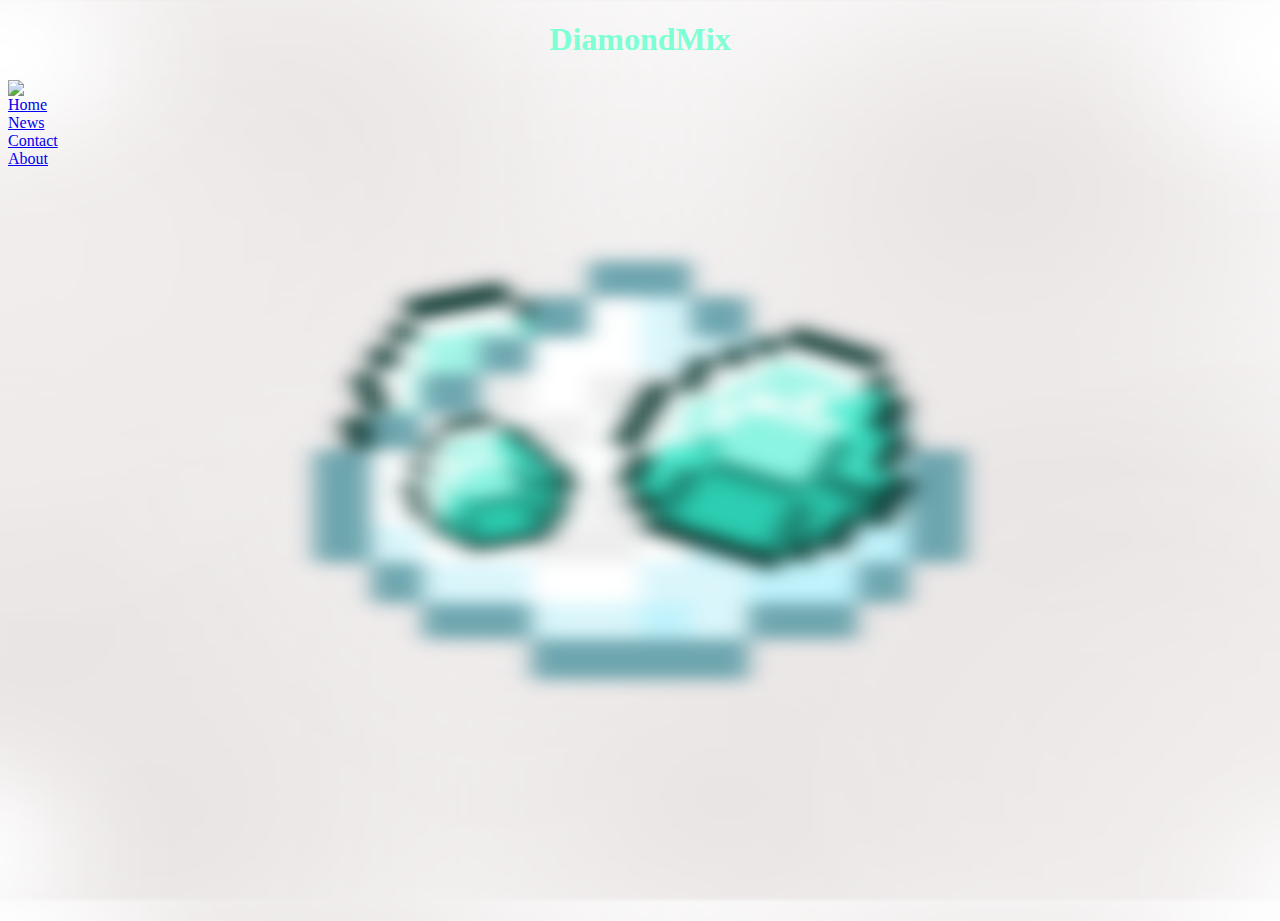
==== index.html @ b134446c "Update index.html" ====
<!DOCTYPE html>
<html>
   <head>
          <title>DiamondMix, vanilla MC server!</title>
      <link rel="shortcut icon" type="image/x-icon" href="logo.ico">
   <style type="text/css">
        html, 
body {
   height: 100%;
}
      
body {           
background-image: url(Background.png);1
background-repeat: no-repeat;
background-size: 100% 100%;
}
      
h1 {
   
   text-align: center;
   color: Aquamarine;
}
ul {
    list-style-type: none;
    margin: 0;
    padding: 0;
}'
li a {
    display: block;
    width: 60px;
}
   </style>
      </head>
      <body> 
         <h1 style="font-family:Arial Black;">DiamondMix</h1>
         <img src="header.png" style = "display: block; margin-left: auto; margin-right: auto;"/>
         <ul>
  <li><a href="#home">Home</a></li>
  <li><a href="#news">News</a></li>
  <li><a href="#contact">Contact</a></li>
  <li><a href="#about">About</a></li>
</ul>

   
    </body>
    </html>
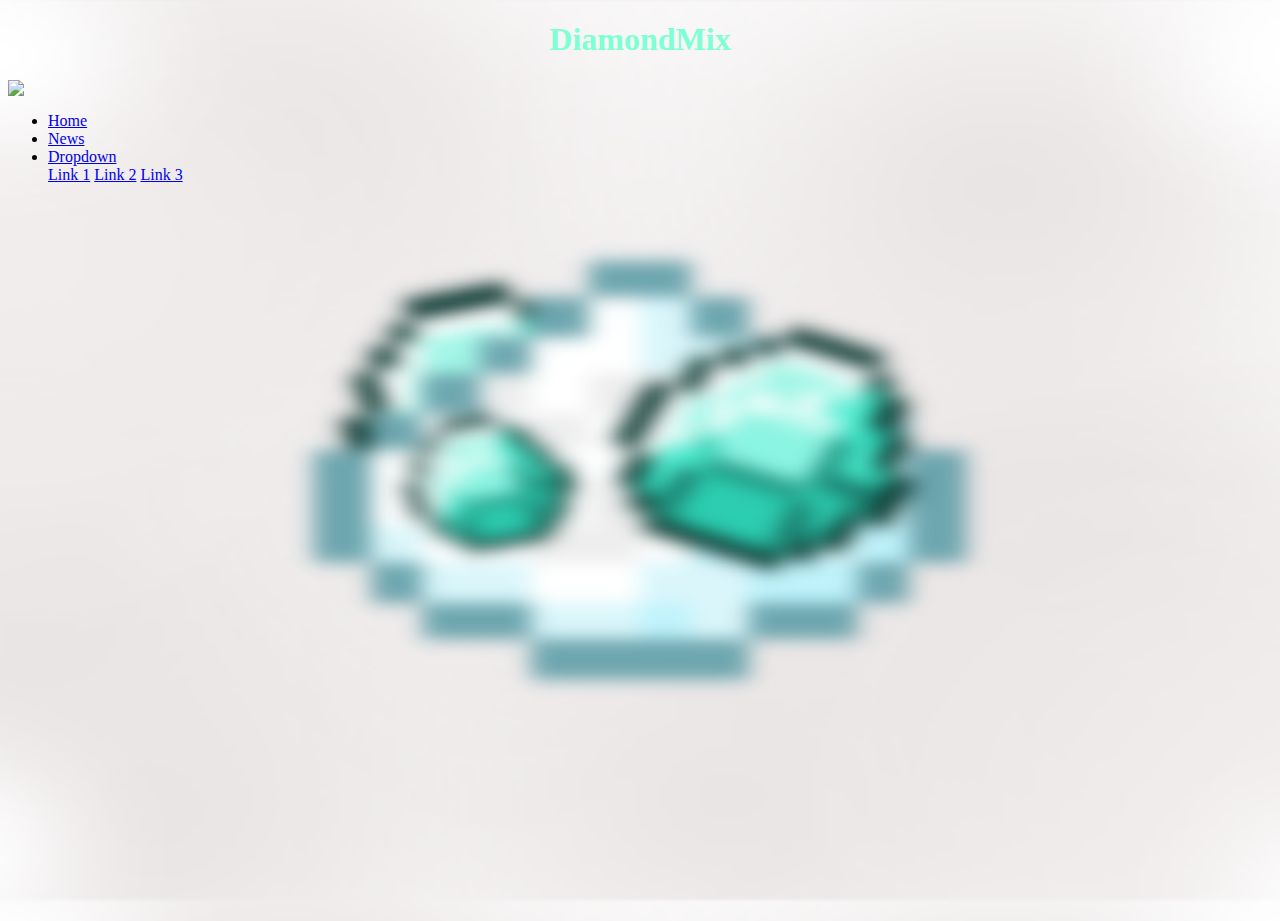
==== commit 7f63b512: "Update index.html" ====
--- a/index.html
+++ b/index.html
@@ -19,26 +19,72 @@
    
    text-align: center;
    color: Aquamarine;
-}
 ul {
     list-style-type: none;
     margin: 0;
     padding: 0;
-}'
-li a {
+    overflow: hidden;
+    background-color: #333;
+}
+
+li {
+    float: left;
+}
+
+li a, .dropbtn {
+    display: inline-block;
+    color: white;
+    text-align: center;
+    padding: 14px 16px;
+    text-decoration: none;
+}
+
+li a:hover, .dropdown:hover .dropbtn {
+    background-color: red;
+}
+
+li.dropdown {
+    display: inline-block;
+}
+
+.dropdown-content {
+    display: none;
+    position: absolute;
+    background-color: #f9f9f9;
+    min-width: 160px;
+    box-shadow: 0px 8px 16px 0px rgba(0,0,0,0.2);
+    z-index: 1;
+}
+
+.dropdown-content a {
+    color: black;
+    padding: 12px 16px;
+    text-decoration: none;
     display: block;
-    width: 60px;
+    text-align: left;
+}
+
+.dropdown-content a:hover {background-color: #f1f1f1}
+
+.dropdown:hover .dropdown-content {
+    display: block;
 }
    </style>
       </head>
       <body> 
          <h1 style="font-family:Arial Black;">DiamondMix</h1>
          <img src="header.png" style = "display: block; margin-left: auto; margin-right: auto;"/>
-         <ul>
+    <ul>
   <li><a href="#home">Home</a></li>
   <li><a href="#news">News</a></li>
-  <li><a href="#contact">Contact</a></li>
-  <li><a href="#about">About</a></li>
+  <li class="dropdown">
+    <a href="javascript:void(0)" class="dropbtn">Dropdown</a>
+    <div class="dropdown-content">
+      <a href="#">Link 1</a>
+      <a href="#">Link 2</a>
+      <a href="#">Link 3</a>
+    </div>
+  </li>
 </ul>
 
    
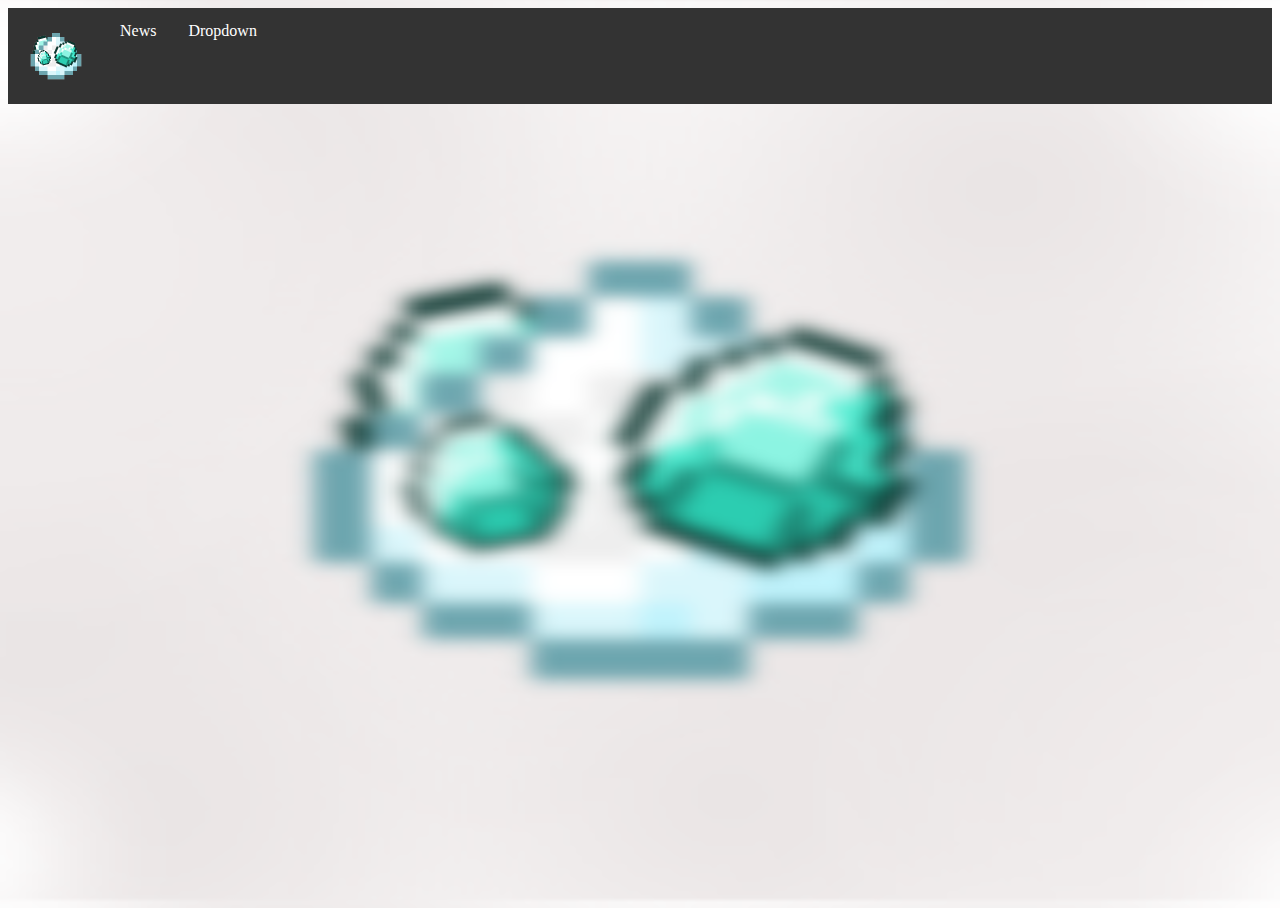
==== commit 2285202c: "Update index.html" ====
--- a/index.html
+++ b/index.html
@@ -1,24 +1,17 @@
 <!DOCTYPE html>
 <html>
    <head>
+      <meta charset="UTF-8">
           <title>DiamondMix, vanilla MC server!</title>
       <link rel="shortcut icon" type="image/x-icon" href="logo.ico">
+      <link rel="stylesheet" href="main.css">
    <style type="text/css">
+      
+      <!-- Css code \/ -->
         html, 
 body {
    height: 100%;
 }
-      
-body {           
-background-image: url(Background.png);1
-background-repeat: no-repeat;
-background-size: 100% 100%;
-}
-      
-h1 {
-   
-   text-align: center;
-   color: Aquamarine;
 ul {
     list-style-type: none;
     margin: 0;
@@ -56,6 +49,49 @@
     z-index: 1;
 }
 
+
+body {           
+background-image: url(Background.png);1
+background-repeat: no-repeat;
+background-size: 100% 100%;
+}
+ul {
+    list-style-type: none;
+    margin: 0;
+    padding: 0;
+    overflow: hidden;
+    background-color: #333;
+}
+
+li {
+    float: left;
+}
+
+li a, .dropbtn {
+    display: inline-block;
+    color: white;
+    text-align: center;
+    padding: 14px 16px;
+    text-decoration: none;
+}
+
+li a:hover, .dropdown:hover .dropbtn {
+    background-color: Aquamarine;
+}
+
+li.dropdown {
+    display: inline-block;
+}
+
+.dropdown-content {
+    display: none;
+    position: absolute;
+    background-color: #f9f9f9;
+    min-width: 160px;
+    box-shadow: 0px 8px 16px 0px rgba(0,0,0,0.2);
+    z-index: 1;
+}
+
 .dropdown-content a {
     color: black;
     padding: 12px 16px;
@@ -72,17 +108,14 @@
    </style>
       </head>
       <body> 
-         <h1 style="font-family:Arial Black;">DiamondMix</h1>
-         <img src="header.png" style = "display: block; margin-left: auto; margin-right: auto;"/>
+ 
     <ul>
-  <li><a href="#home">Home</a></li>
+  <li><a href="https://diamondmix.github.io/"><img src="logo.ico" /></a></li>
   <li><a href="#news">News</a></li>
   <li class="dropdown">
     <a href="javascript:void(0)" class="dropbtn">Dropdown</a>
     <div class="dropdown-content">
-      <a href="#">Link 1</a>
-      <a href="#">Link 2</a>
-      <a href="#">Link 3</a>
+       <p>Best server in the whole world. believe it.</p>
     </div>
   </li>
 </ul>
--- a/main.css
+++ b/main.css
@@ -0,0 +1,15 @@
+html, 
+body {
+height: 100%;
+}
+                       
+body {           
+background-image: url(cauldronedit.JPG);1
+background-repeat: no-repeat;
+background-size: 100% 100%;
+}
+         
+h1 {
+    text-align: center;
+    color: Aquamarine;
+}
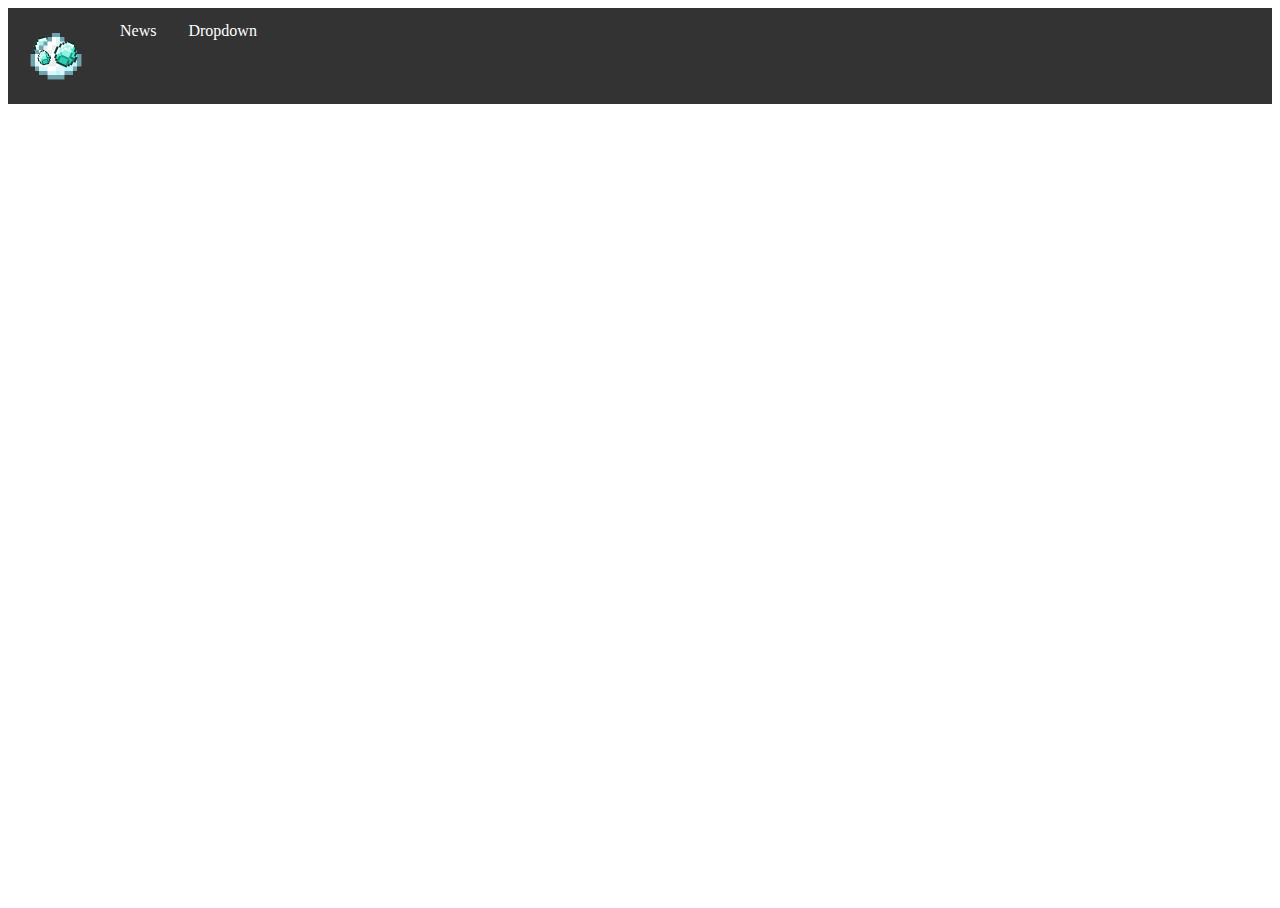
==== commit 570943f1: "Update index.html" ====
--- a/index.html
+++ b/index.html
@@ -51,7 +51,7 @@
 
 
 body {           
-background-image: url(Background.png);1
+background-image: url(BG.png);1
 background-repeat: no-repeat;
 background-size: 100% 100%;
 }
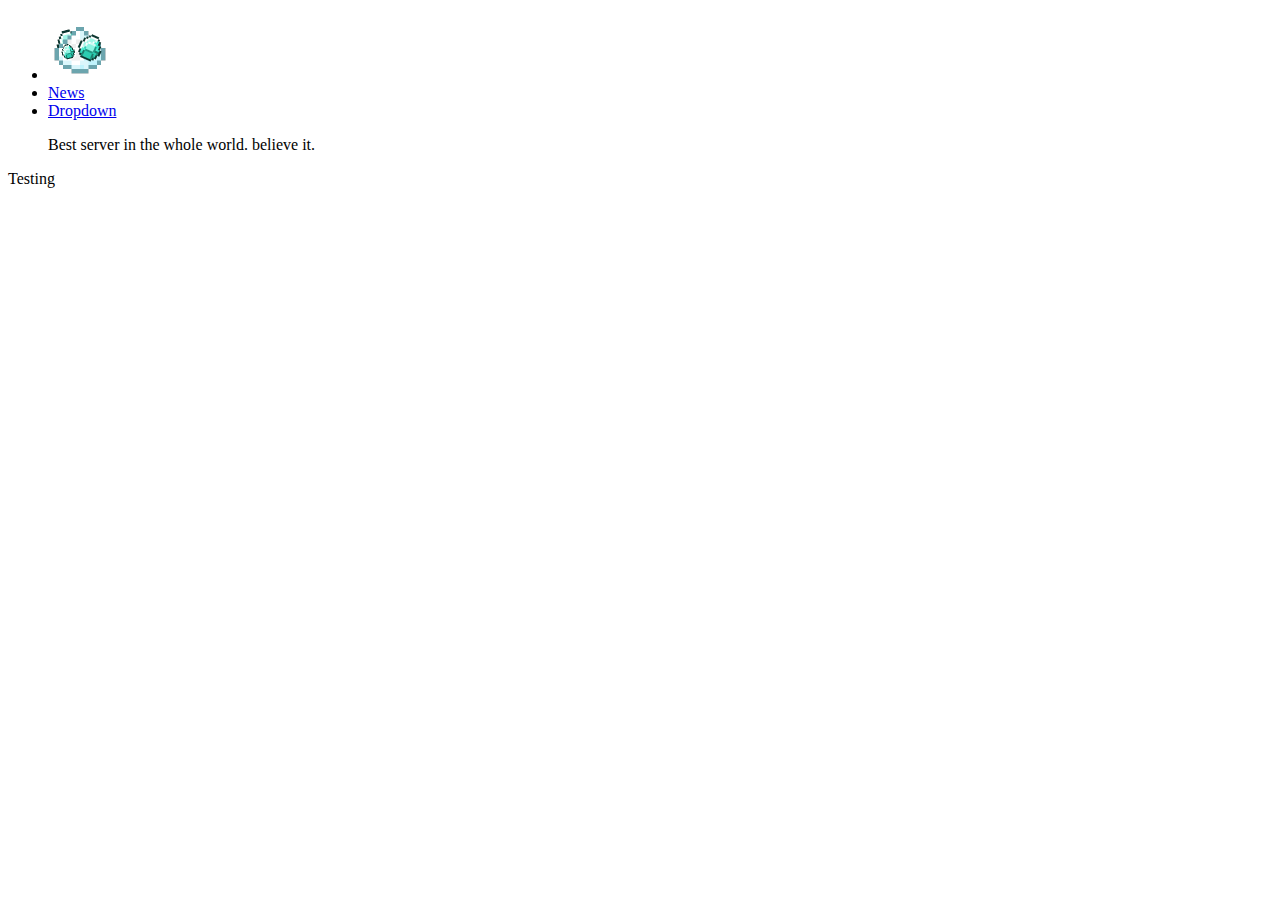
==== commit 068a2baa: "Update index.html" ====
--- a/index.html
+++ b/index.html
@@ -4,108 +4,7 @@
       <meta charset="UTF-8">
           <title>DiamondMix, vanilla MC server!</title>
       <link rel="shortcut icon" type="image/x-icon" href="logo.ico">
-      <link rel="stylesheet" href="main.css">
-   <style type="text/css">
-      
-      <!-- Css code \/ -->
-        html, 
-body {
-   height: 100%;
-}
-ul {
-    list-style-type: none;
-    margin: 0;
-    padding: 0;
-    overflow: hidden;
-    background-color: #333;
-}
-
-li {
-    float: left;
-}
-
-li a, .dropbtn {
-    display: inline-block;
-    color: white;
-    text-align: center;
-    padding: 14px 16px;
-    text-decoration: none;
-}
-
-li a:hover, .dropdown:hover .dropbtn {
-    background-color: red;
-}
-
-li.dropdown {
-    display: inline-block;
-}
-
-.dropdown-content {
-    display: none;
-    position: absolute;
-    background-color: #f9f9f9;
-    min-width: 160px;
-    box-shadow: 0px 8px 16px 0px rgba(0,0,0,0.2);
-    z-index: 1;
-}
-
-
-body {           
-background-image: url(BG.png);1
-background-repeat: no-repeat;
-background-size: 100% 100%;
-}
-ul {
-    list-style-type: none;
-    margin: 0;
-    padding: 0;
-    overflow: hidden;
-    background-color: #333;
-}
-
-li {
-    float: left;
-}
-
-li a, .dropbtn {
-    display: inline-block;
-    color: white;
-    text-align: center;
-    padding: 14px 16px;
-    text-decoration: none;
-}
-
-li a:hover, .dropdown:hover .dropbtn {
-    background-color: Aquamarine;
-}
-
-li.dropdown {
-    display: inline-block;
-}
-
-.dropdown-content {
-    display: none;
-    position: absolute;
-    background-color: #f9f9f9;
-    min-width: 160px;
-    box-shadow: 0px 8px 16px 0px rgba(0,0,0,0.2);
-    z-index: 1;
-}
-
-.dropdown-content a {
-    color: black;
-    padding: 12px 16px;
-    text-decoration: none;
-    display: block;
-    text-align: left;
-}
-
-.dropdown-content a:hover {background-color: #f1f1f1}
-
-.dropdown:hover .dropdown-content {
-    display: block;
-}
-   </style>
+      <link rel="stylesheet" type="text/css" whref="main.css">
       </head>
       <body> 
  
@@ -119,6 +18,7 @@
     </div>
   </li>
 </ul>
+         <p style="font-family: Impact;">Testing</p>
 
    
     </body>
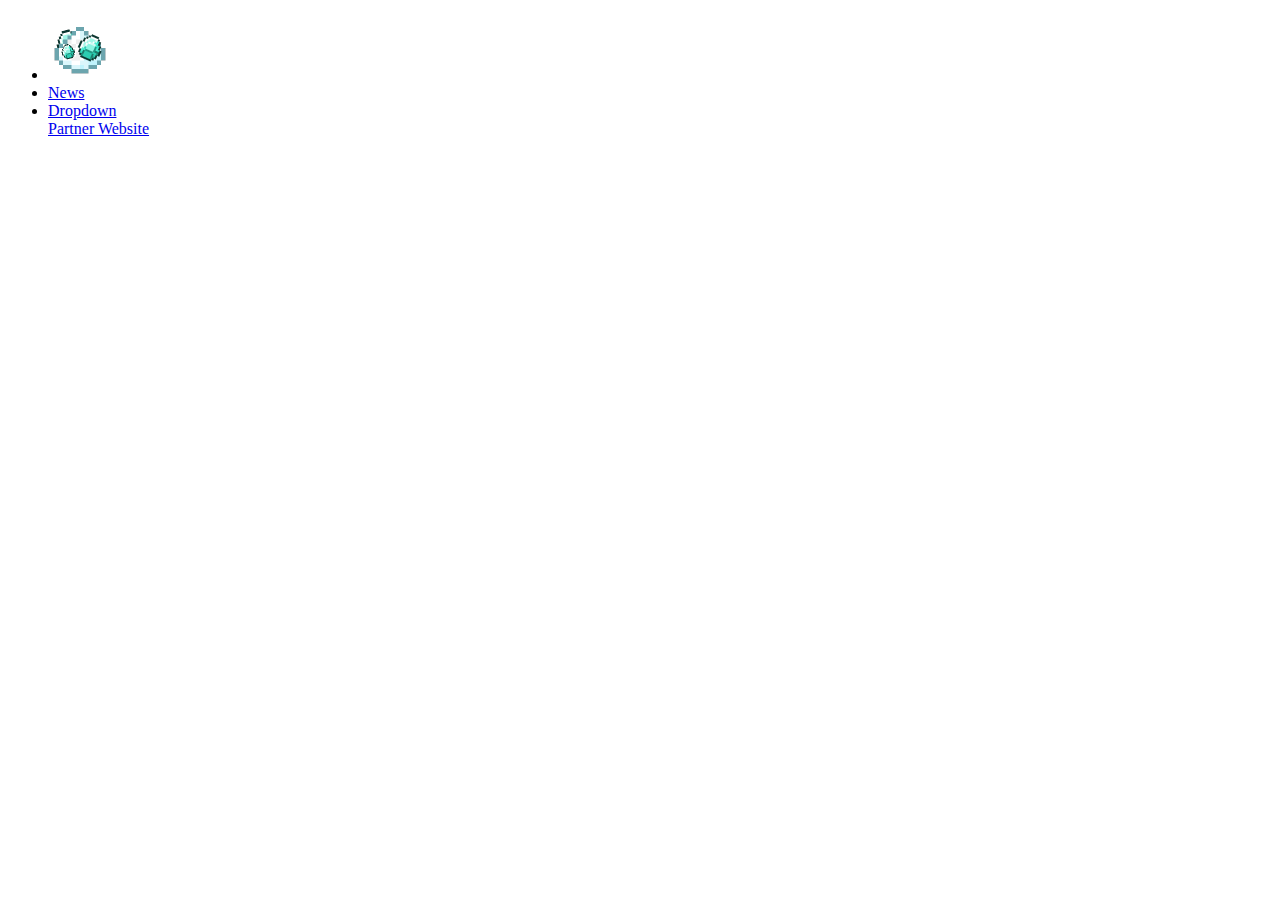
==== commit d280b07e: "Update index.html" ====
--- a/index.html
+++ b/index.html
@@ -1,25 +1,24 @@
-<!DOCTYPE html>
-<html>
-   <head>
-      <meta charset="UTF-8">
-          <title>DiamondMix, vanilla MC server!</title>
-      <link rel="shortcut icon" type="image/x-icon" href="logo.ico">
-      <link rel="stylesheet" type="text/css" whref="main.css">
-      </head>
-      <body> 
- 
-    <ul>
-  <li><a href="https://diamondmix.github.io/"><img src="logo.ico" /></a></li>
-  <li><a href="#news">News</a></li>
-  <li class="dropdown">
-    <a href="javascript:void(0)" class="dropbtn">Dropdown</a>
-    <div class="dropdown-content">
-       <p>Best server in the whole world. believe it.</p>
-    </div>
-  </li>
-</ul>
-         <p style="font-family: Impact;">Testing</p>
-
-   
-    </body>
-    </html>
+<!DOCTYPE html>
+<html>
+   <head>
+      <meta charset="UTF-8">
+          <title>DiamondMix, vanilla MC server!</title>
+      <link rel="shortcut icon" type="image/x-icon" href="logo.ico">
+      <link href="main.css" rel="stylesheet" type="text/css">
+      </head>
+      <body> 
+ <!-- Navigation Bar -->
+    <ul>
+  <li><a href="https://diamondmix.github.io/"><img src="logo.ico" /></a></li>
+  <li><a href="#news">News</a></li>
+  <li class="dropdown">
+    <a href="javascript:void(0)" class="dropbtn" style="font-family: Impact;" style="color: aqua;">Dropdown</a>
+    <div class="dropdown-content">
+       <a href="https://ghazter.github.io/">Partner Website</a>
+    </div>
+  </li>
+</ul>
+<!-- Navigation bar END /\ -->
+   
+    </body>
+    </html>
